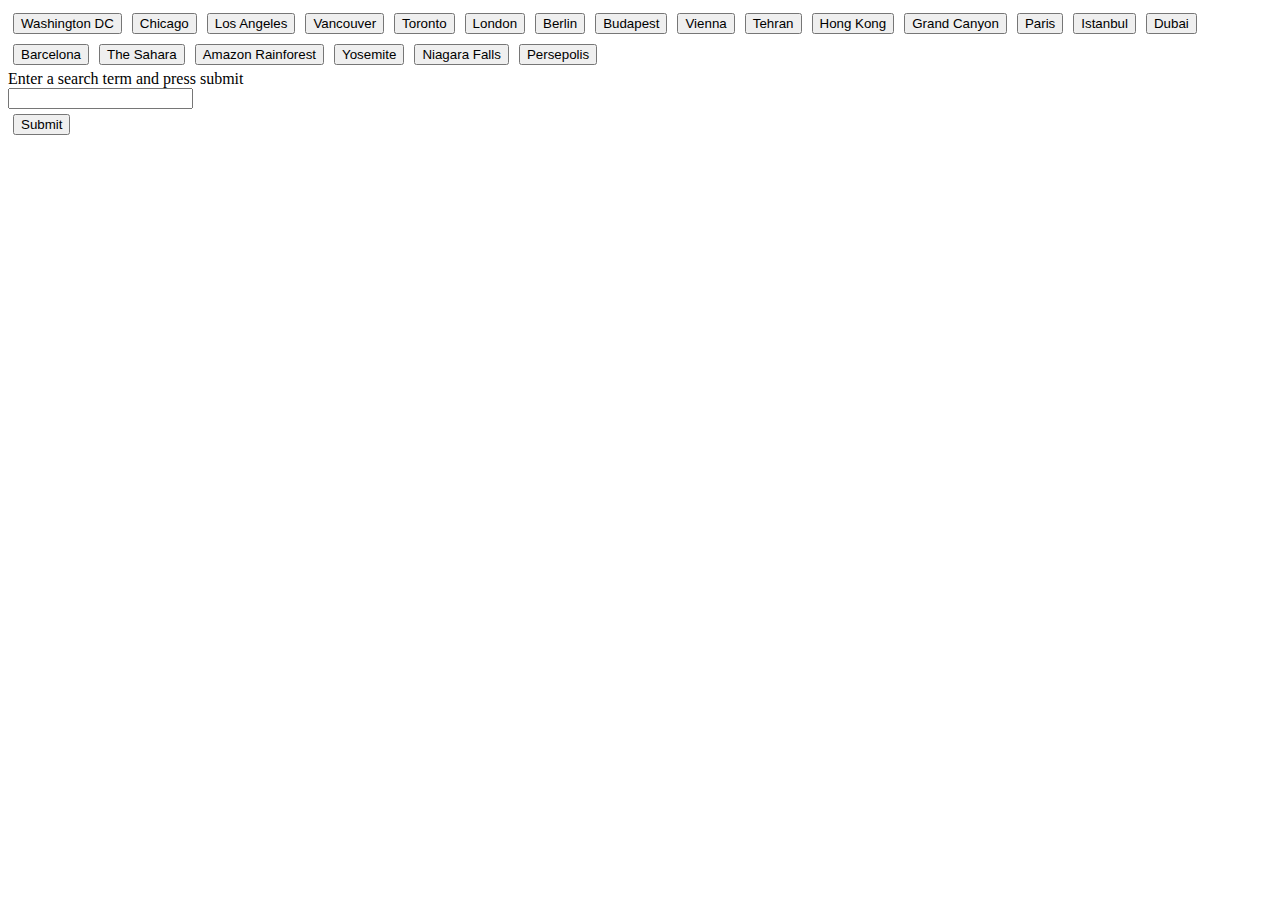
==== index.html @ df72e0b1 "...commiting to the most recent version..." ====
<!DOCTYPE html>
<html lang="en">

<head>
    <!---------------- META TAGS ---------------->
    <meta charset="UTF-8">
    <meta name="viewport" content="width=device-width, initial-scale=1.0">
    <meta http-equiv="X-UA-Compatible" content="ie=edge">
    <!---------------- BOOTSTRAP STYLING ---------------->
    <link rel="stylesheet" href="https://stackpath.bootstrapcdn.com/bootstrap/4.1.3/css/bootstrap.min.css" integrity="sha384-MCw98/SFnGE8fJT3GXwEOngsV7Zt27NXFoaoApmYm81iuXoPkFOJwJ8ERdknLPMO"
        crossorigin="anonymous">
    <!---------------- FONTAWESOME STYLING ---------------->
    <link rel="stylesheet" href="https://use.fontawesome.com/releases/v5.2.0/css/all.css" integrity="sha384-hWVjflwFxL6sNzntih27bfxkr27PmbbK/iSvJ+a4+0owXq79v+lsFkW54bOGbiDQ"
        crossorigin="anonymous">
    <!---------------- CUSTOM STYLING ---------------->
    <link rel="stylesheet" href="assets/css/style.css">
    <title>Document</title>
</head>

<body>
    <div class="container">
        <div class="btn-row">
        </div>
        <div class="row">
            <div class="col-sm-9">
                <div id="gifs-appear-here"></div>
            </div>
            <div class="col-sm-3">
                <p>Enter a search term and press submit</p>
                <input type="text">
                <button type="submit" class="btn btn-success btn-sm">Submit</button>
            </div>
        </div>
    </div>



    <!---------------- BOOTSTRAP SCRIPT ---------------->
    <script src="https://code.jquery.com/jquery-3.3.1.slim.min.js" integrity="sha384-q8i/X+965DzO0rT7abK41JStQIAqVgRVzpbzo5smXKp4YfRvH+8abtTE1Pi6jizo"
        crossorigin="anonymous"></script>
    <script src="https://cdnjs.cloudflare.com/ajax/libs/popper.js/1.14.3/umd/popper.min.js" integrity="sha384-ZMP7rVo3mIykV+2+9J3UJ46jBk0WLaUAdn689aCwoqbBJiSnjAK/l8WvCWPIPm49"
        crossorigin="anonymous"></script>
    <script src="https://stackpath.bootstrapcdn.com/bootstrap/4.1.3/js/bootstrap.min.js" integrity="sha384-ChfqqxuZUCnJSK3+MXmPNIyE6ZbWh2IMqE241rYiqJxyMiZ6OW/JmZQ5stwEULTy"
        crossorigin="anonymous"></script>
    <!---------------- JQUERY CDN ---------------->
    <script src="https://ajax.aspnetcdn.com/ajax/jQuery/jquery-3.3.1.min.js"></script>
    <!---------------- MAIN SCRIPT ---------------->
    <script src="assets/javascript/app.js"></script>
</body>

</html>
---- assets/css/style.css ----
p {
    margin:0;
}

.col-left {
    float: left;
    width: 80%;
}
.col-right {
    float:right;
    width: 20%;
}
input {
    display: block;
}
.btn {
    margin:5px;
}
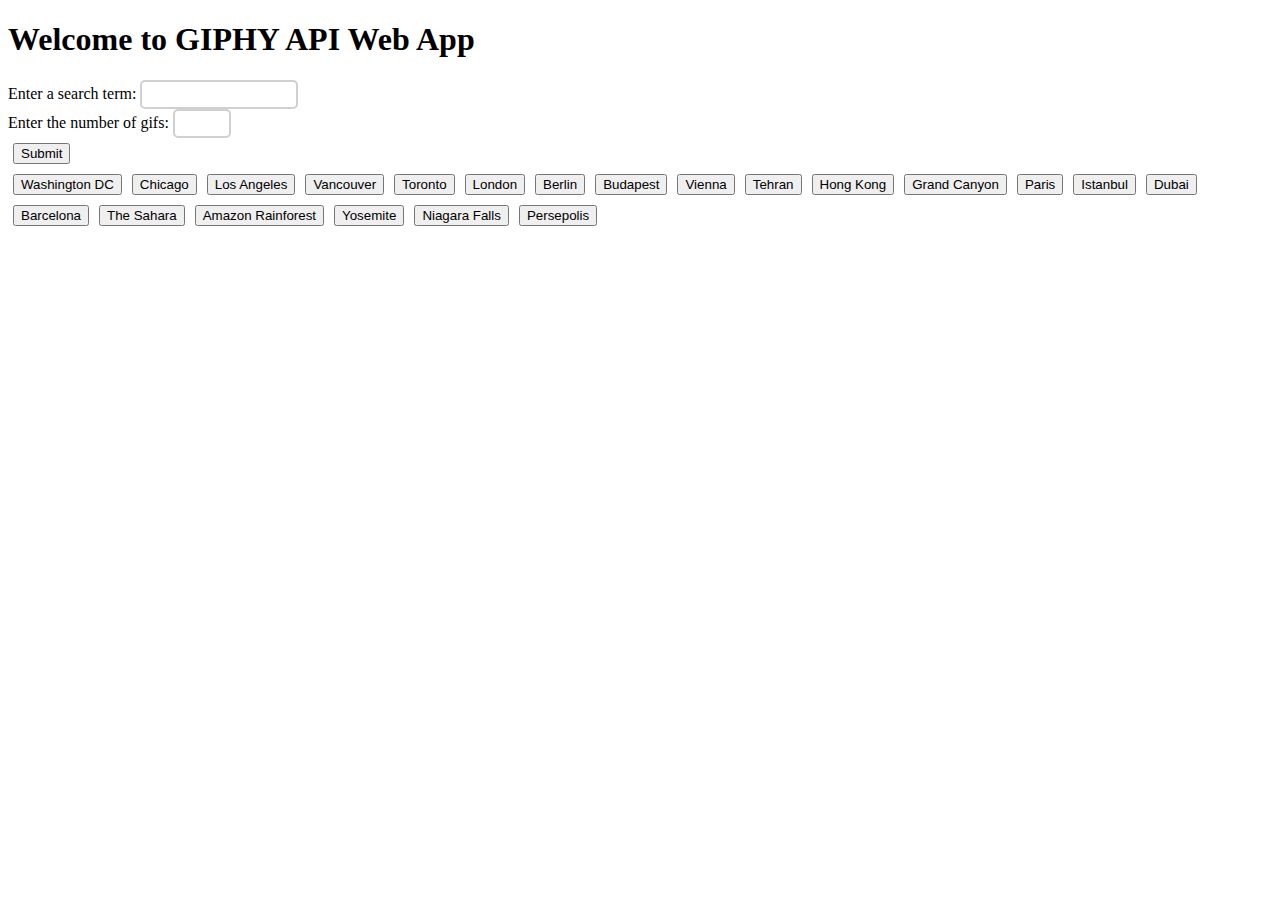
==== commit c32e43be: "Buttons colors changed, the page restructured, margins and padding retouched" ====
--- a/index.html
+++ b/index.html
@@ -1,51 +1,84 @@
 <!DOCTYPE html>
 <html lang="en">
+    <head>
+        <!---------------- META TAGS ---------------->
+        <meta charset="UTF-8" />
+        <meta name="viewport" content="width=device-width, initial-scale=1.0" />
+        <meta http-equiv="X-UA-Compatible" content="ie=edge" />
+        <!-- -------------- BOOTSTRAP 4 AND JQUERY CDN -------------- -->
+        <script
+            src="https://code.jquery.com/jquery-3.3.1.min.js"
+            integrity="sha256-FgpCb/KJQlLNfOu91ta32o/NMZxltwRo8QtmkMRdAu8="
+            crossorigin="anonymous"
+        ></script>
+        <link
+            rel="stylesheet"
+            href="https://stackpath.bootstrapcdn.com/bootstrap/4.1.3/css/bootstrap.min.css"
+            integrity="sha384-MCw98/SFnGE8fJT3GXwEOngsV7Zt27NXFoaoApmYm81iuXoPkFOJwJ8ERdknLPMO"
+            crossorigin="anonymous"
+        />
+        <script
+            src="https://cdnjs.cloudflare.com/ajax/libs/popper.js/1.14.3/umd/popper.min.js"
+            integrity="sha384-ZMP7rVo3mIykV+2+9J3UJ46jBk0WLaUAdn689aCwoqbBJiSnjAK/l8WvCWPIPm49"
+            crossorigin="anonymous"
+        ></script>
+        <script
+            src="https://stackpath.bootstrapcdn.com/bootstrap/4.1.3/js/bootstrap.min.js"
+            integrity="sha384-ChfqqxuZUCnJSK3+MXmPNIyE6ZbWh2IMqE241rYiqJxyMiZ6OW/JmZQ5stwEULTy"
+            crossorigin="anonymous"
+        ></script>
+        <!---------------- FONTAWESOME STYLING ---------------->
+        <link
+            rel="stylesheet"
+            href="https://use.fontawesome.com/releases/v5.2.0/css/all.css"
+            integrity="sha384-hWVjflwFxL6sNzntih27bfxkr27PmbbK/iSvJ+a4+0owXq79v+lsFkW54bOGbiDQ"
+            crossorigin="anonymous"
+        />
+        <!---------------- CUSTOM STYLING ---------------->
+        <link rel="stylesheet" href="assets/css/style.css" />
+        <title>Document</title>
+    </head>
 
-<head>
-    <!---------------- META TAGS ---------------->
-    <meta charset="UTF-8">
-    <meta name="viewport" content="width=device-width, initial-scale=1.0">
-    <meta http-equiv="X-UA-Compatible" content="ie=edge">
-    <!---------------- BOOTSTRAP STYLING ---------------->
-    <link rel="stylesheet" href="https://stackpath.bootstrapcdn.com/bootstrap/4.1.3/css/bootstrap.min.css" integrity="sha384-MCw98/SFnGE8fJT3GXwEOngsV7Zt27NXFoaoApmYm81iuXoPkFOJwJ8ERdknLPMO"
-        crossorigin="anonymous">
-    <!---------------- FONTAWESOME STYLING ---------------->
-    <link rel="stylesheet" href="https://use.fontawesome.com/releases/v5.2.0/css/all.css" integrity="sha384-hWVjflwFxL6sNzntih27bfxkr27PmbbK/iSvJ+a4+0owXq79v+lsFkW54bOGbiDQ"
-        crossorigin="anonymous">
-    <!---------------- CUSTOM STYLING ---------------->
-    <link rel="stylesheet" href="assets/css/style.css">
-    <title>Document</title>
-</head>
+    <body>
+        <div class="jumbotron text-center">
+            <h1>Welcome to GIPHY API Web App</h1>
+        </div>
+        <div class="container">
+            <!-- ********** INPUT ROW ********** -->
+            <div class="row">
+                <div class="col">
+                    <span>Enter a search term: </span>
+                    <input type="text" name="search-term" />
+                </div>
+            </div>
+            <div class="row">
+                <div class="col">
+                    <span
+                        >Enter the number of gifs:
+                    </span>
+                    <input type="text" name="input-cap" />
+                </div>
+            </div>
+            <div class="row">
+                <div class="col">
+                    <button type="submit" class="btn btn-primary btn-sm m-0 mt-2">
+                        Submit
+                    </button>
+                </div>
+            </div>
 
-<body>
-    <div class="container">
-        <div class="btn-row">
-        </div>
-        <div class="row">
-            <div class="col-sm-9">
-                <div id="gifs-appear-here"></div>
-            </div>
-            <div class="col-sm-3">
-                <p>Enter a search term and press submit</p>
-                <input type="text">
-                <button type="submit" class="btn btn-success btn-sm">Submit</button>
+            <!-- ********** TOPICS ROW ********** -->
+            <div class="row my-5 topics-row"></div>
+
+            <!-- ********** GIFS ROW ********** -->
+            <div class="row">
+                <div class="col-sm-9">
+                    <div id="gifs-appear-here"></div>
+                </div>
             </div>
         </div>
-    </div>
 
-
-
-    <!---------------- BOOTSTRAP SCRIPT ---------------->
-    <script src="https://code.jquery.com/jquery-3.3.1.slim.min.js" integrity="sha384-q8i/X+965DzO0rT7abK41JStQIAqVgRVzpbzo5smXKp4YfRvH+8abtTE1Pi6jizo"
-        crossorigin="anonymous"></script>
-    <script src="https://cdnjs.cloudflare.com/ajax/libs/popper.js/1.14.3/umd/popper.min.js" integrity="sha384-ZMP7rVo3mIykV+2+9J3UJ46jBk0WLaUAdn689aCwoqbBJiSnjAK/l8WvCWPIPm49"
-        crossorigin="anonymous"></script>
-    <script src="https://stackpath.bootstrapcdn.com/bootstrap/4.1.3/js/bootstrap.min.js" integrity="sha384-ChfqqxuZUCnJSK3+MXmPNIyE6ZbWh2IMqE241rYiqJxyMiZ6OW/JmZQ5stwEULTy"
-        crossorigin="anonymous"></script>
-    <!---------------- JQUERY CDN ---------------->
-    <script src="https://ajax.aspnetcdn.com/ajax/jQuery/jquery-3.3.1.min.js"></script>
-    <!---------------- MAIN SCRIPT ---------------->
-    <script src="assets/javascript/app.js"></script>
-</body>
-
-</html>+        <!-- ********** MAIN SCRIPT ********** -->
+        <script src="assets/javascript/app.js"></script>
+    </body>
+</html>
--- a/assets/css/style.css
+++ b/assets/css/style.css
@@ -1,18 +1,19 @@
-p {
-    margin:0;
+/* STYLING INPUTS */
+input {
+    border: 2px solid rgb(209, 207, 207);
+    height: 23px;
+    border-radius: 5px;
 }
 
-.col-left {
-    float: left;
-    width: 80%;
+input[name="input-cap"] {
+    width: 50px;
 }
-.col-right {
-    float:right;
-    width: 20%;
+
+input[name="search-term"] {
+    width: 150px;
 }
-input {
-    display: block;
-}
+
+
 .btn {
-    margin:5px;
+    margin: 5px;
 }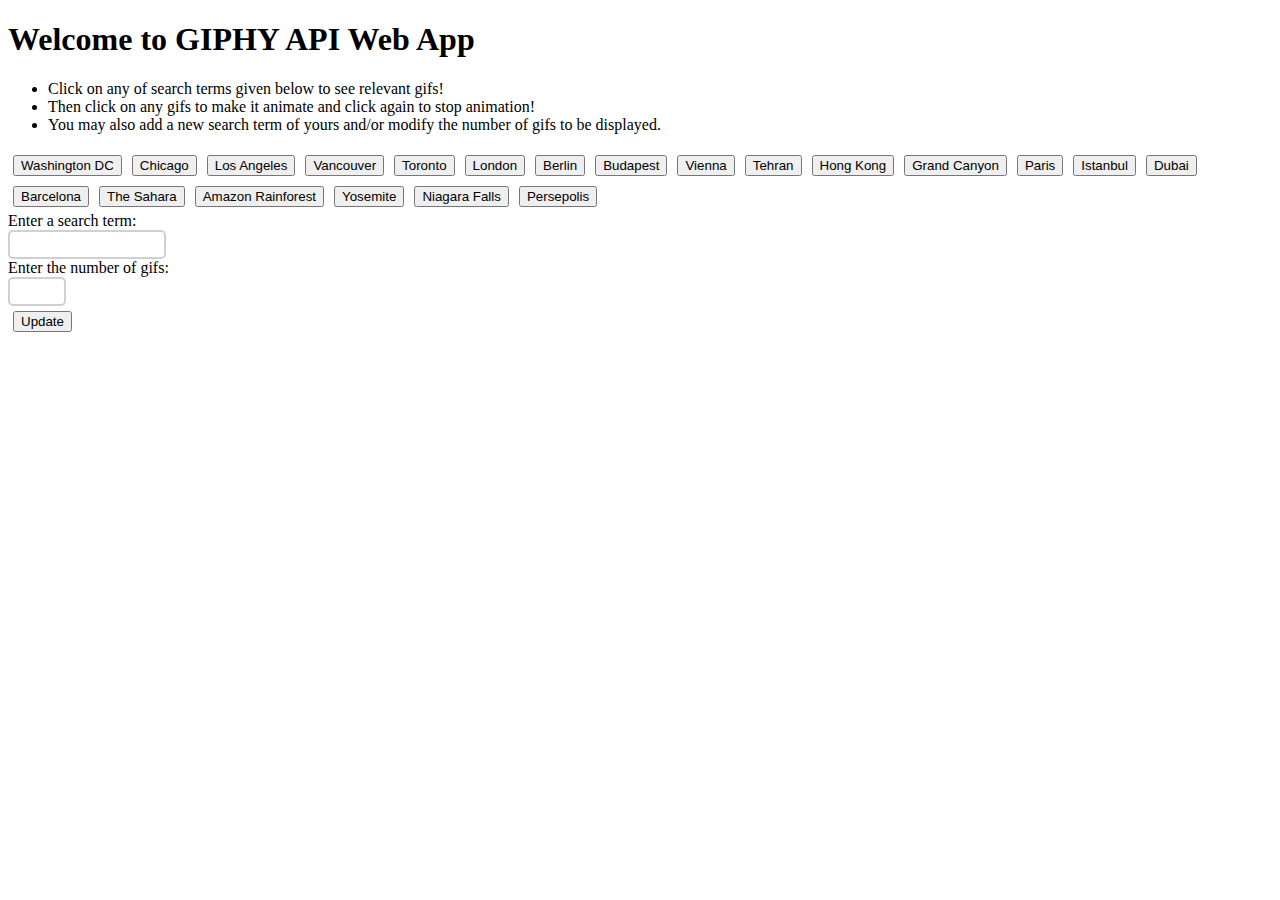
==== commit fe2721b1: "More poslished design" ====
--- a/index.html
+++ b/index.html
@@ -44,37 +44,65 @@
             <h1>Welcome to GIPHY API Web App</h1>
         </div>
         <div class="container">
-            <!-- ********** INPUT ROW ********** -->
-            <div class="row">
-                <div class="col">
-                    <span>Enter a search term: </span>
-                    <input type="text" name="search-term" />
+            <div class="row mb-5">
+                <!-- ********** TOPICS COL ********** -->
+                <div class="col-md-7">
+                    <div class="row">
+                        <div class="col">
+                            <ul>
+                                <li>
+                                    Click on any of search terms given below to see
+                                    relevant gifs!
+                                </li>
+                                <li>
+                                    Then click on any gifs to make it animate and click
+                                    again to stop animation!
+                                </li>
+                                <li>
+                                    You may also add a new search term of yours and/or
+                                    modify the number of gifs to be displayed.
+                                </li>
+                            </ul>
+                        </div>
+                    </div>
+                    <div class="row">
+                        <div class="col topics-row"></div>
+                    </div>
                 </div>
-            </div>
-            <div class="row">
-                <div class="col">
-                    <span
-                        >Enter the number of gifs:
-                    </span>
-                    <input type="text" name="input-cap" />
-                </div>
-            </div>
-            <div class="row">
-                <div class="col">
-                    <button type="submit" class="btn btn-primary btn-sm m-0 mt-2">
-                        Submit
-                    </button>
+                <!-- ********** INPUT COL ********** -->
+                <div class="col-auto offset-md-1 mt-3 mt-md-0">
+                    <div class="row">
+                        <div class="col">
+                            <div class="row">
+                                <div class="col">
+                                    <div>Enter a search term:</div>
+                                    <input type="text" name="search-term" />
+                                </div>
+                            </div>
+                            <div class="row">
+                                <div class="col">
+                                    <div>Enter the number of gifs:</div>
+                                    <input type="text" name="input-cap" />
+                                </div>
+                            </div>
+                            <div class="row">
+                                <div class="col">
+                                    <button
+                                        name="update"
+                                        class="btn btn-primary btn-sm m-0 mt-2"
+                                    >
+                                        Update
+                                    </button>
+                                </div>
+                            </div>
+                        </div>
+                    </div>
                 </div>
             </div>
 
-            <!-- ********** TOPICS ROW ********** -->
-            <div class="row my-5 topics-row"></div>
-
             <!-- ********** GIFS ROW ********** -->
             <div class="row">
-                <div class="col-sm-9">
-                    <div id="gifs-appear-here"></div>
-                </div>
+                <div class="col gifs-div"></div>
             </div>
         </div>
 
--- a/assets/css/style.css
+++ b/assets/css/style.css
@@ -13,7 +13,6 @@
     width: 150px;
 }
 
-
 .btn {
     margin: 5px;
 }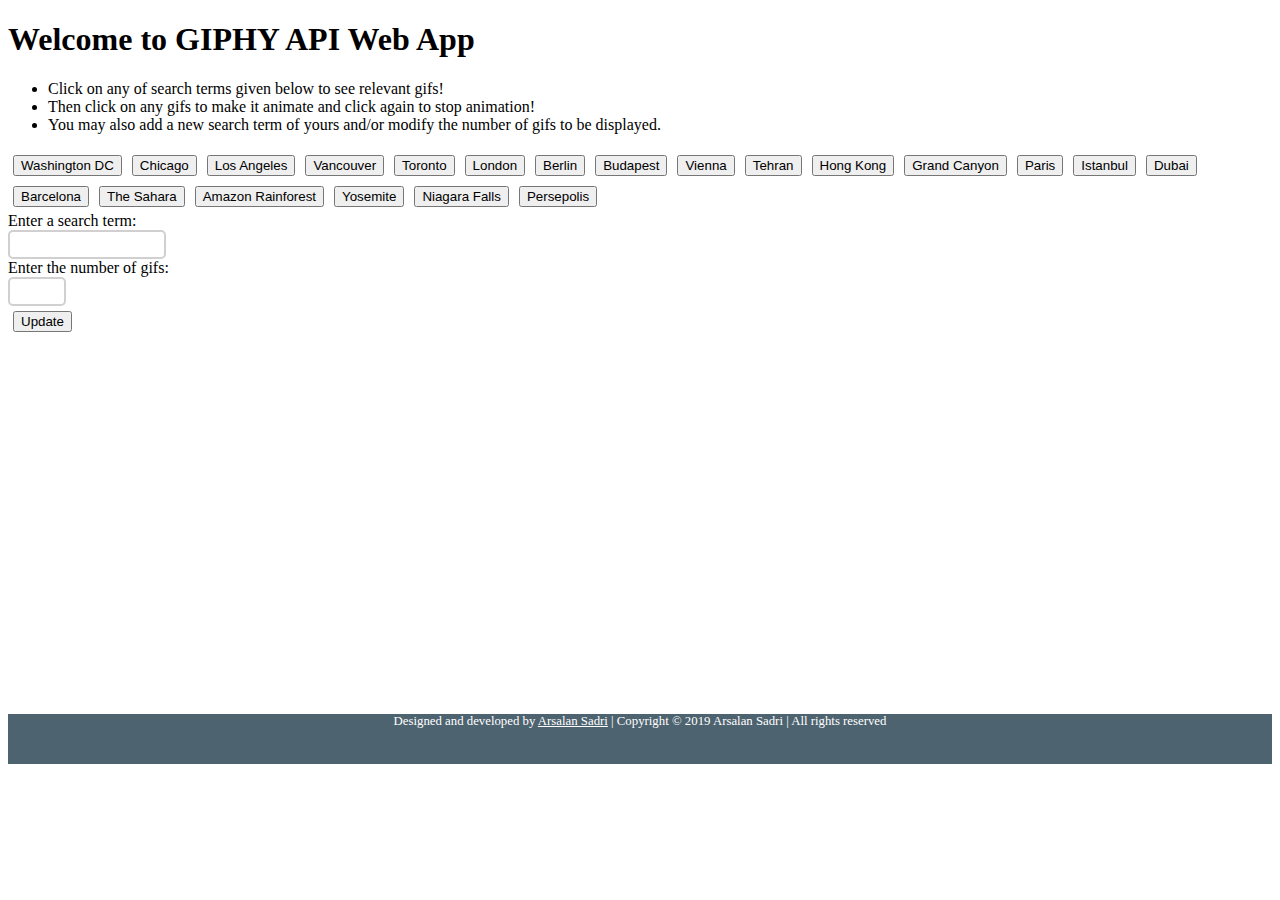
==== commit 5bbfb14f: "Footer correction" ====
--- a/index.html
+++ b/index.html
@@ -1,112 +1,118 @@
 <!DOCTYPE html>
 <html lang="en">
-    <head>
-        <!---------------- META TAGS ---------------->
-        <meta charset="UTF-8" />
-        <meta name="viewport" content="width=device-width, initial-scale=1.0" />
-        <meta http-equiv="X-UA-Compatible" content="ie=edge" />
-        <!-- -------------- BOOTSTRAP 4 AND JQUERY CDN -------------- -->
-        <script
-            src="https://code.jquery.com/jquery-3.3.1.min.js"
-            integrity="sha256-FgpCb/KJQlLNfOu91ta32o/NMZxltwRo8QtmkMRdAu8="
-            crossorigin="anonymous"
-        ></script>
-        <link
-            rel="stylesheet"
-            href="https://stackpath.bootstrapcdn.com/bootstrap/4.1.3/css/bootstrap.min.css"
-            integrity="sha384-MCw98/SFnGE8fJT3GXwEOngsV7Zt27NXFoaoApmYm81iuXoPkFOJwJ8ERdknLPMO"
-            crossorigin="anonymous"
-        />
-        <script
-            src="https://cdnjs.cloudflare.com/ajax/libs/popper.js/1.14.3/umd/popper.min.js"
-            integrity="sha384-ZMP7rVo3mIykV+2+9J3UJ46jBk0WLaUAdn689aCwoqbBJiSnjAK/l8WvCWPIPm49"
-            crossorigin="anonymous"
-        ></script>
-        <script
-            src="https://stackpath.bootstrapcdn.com/bootstrap/4.1.3/js/bootstrap.min.js"
-            integrity="sha384-ChfqqxuZUCnJSK3+MXmPNIyE6ZbWh2IMqE241rYiqJxyMiZ6OW/JmZQ5stwEULTy"
-            crossorigin="anonymous"
-        ></script>
-        <!---------------- FONTAWESOME STYLING ---------------->
-        <link
-            rel="stylesheet"
-            href="https://use.fontawesome.com/releases/v5.2.0/css/all.css"
-            integrity="sha384-hWVjflwFxL6sNzntih27bfxkr27PmbbK/iSvJ+a4+0owXq79v+lsFkW54bOGbiDQ"
-            crossorigin="anonymous"
-        />
-        <!---------------- CUSTOM STYLING ---------------->
-        <link rel="stylesheet" href="assets/css/style.css" />
-        <title>Document</title>
-    </head>
+  <head>
+    <!---------------- META TAGS ---------------->
+    <meta charset="UTF-8" />
+    <meta name="viewport" content="width=device-width, initial-scale=1.0" />
+    <meta http-equiv="X-UA-Compatible" content="ie=edge" />
+    <!-- -------------- BOOTSTRAP 4 AND JQUERY CDN -------------- -->
+    <script
+      src="https://code.jquery.com/jquery-3.3.1.min.js"
+      integrity="sha256-FgpCb/KJQlLNfOu91ta32o/NMZxltwRo8QtmkMRdAu8="
+      crossorigin="anonymous"
+    ></script>
+    <link
+      rel="stylesheet"
+      href="https://stackpath.bootstrapcdn.com/bootstrap/4.1.3/css/bootstrap.min.css"
+      integrity="sha384-MCw98/SFnGE8fJT3GXwEOngsV7Zt27NXFoaoApmYm81iuXoPkFOJwJ8ERdknLPMO"
+      crossorigin="anonymous"
+    />
+    <script
+      src="https://cdnjs.cloudflare.com/ajax/libs/popper.js/1.14.3/umd/popper.min.js"
+      integrity="sha384-ZMP7rVo3mIykV+2+9J3UJ46jBk0WLaUAdn689aCwoqbBJiSnjAK/l8WvCWPIPm49"
+      crossorigin="anonymous"
+    ></script>
+    <script
+      src="https://stackpath.bootstrapcdn.com/bootstrap/4.1.3/js/bootstrap.min.js"
+      integrity="sha384-ChfqqxuZUCnJSK3+MXmPNIyE6ZbWh2IMqE241rYiqJxyMiZ6OW/JmZQ5stwEULTy"
+      crossorigin="anonymous"
+    ></script>
+    <!---------------- FONTAWESOME STYLING ---------------->
+    <link
+      rel="stylesheet"
+      href="https://use.fontawesome.com/releases/v5.2.0/css/all.css"
+      integrity="sha384-hWVjflwFxL6sNzntih27bfxkr27PmbbK/iSvJ+a4+0owXq79v+lsFkW54bOGbiDQ"
+      crossorigin="anonymous"
+    />
+    <!---------------- CUSTOM STYLING ---------------->
+    <link rel="stylesheet" href="assets/css/style.css" />
+    <title>Document</title>
+  </head>
 
-    <body>
-        <div class="jumbotron text-center">
-            <h1>Welcome to GIPHY API Web App</h1>
+  <body>
+    <div class="jumbotron text-center">
+      <h1>Welcome to GIPHY API Web App</h1>
+    </div>
+
+    <div class="container pb-5">
+      <div class="row mb-5">
+        <!-- ********** TOPICS COL ********** -->
+        <div class="col-md-7">
+          <div class="row">
+            <div class="col">
+              <ul>
+                <li>
+                  Click on any of search terms given below to see relevant gifs!
+                </li>
+                <li>
+                  Then click on any gifs to make it animate and click again to
+                  stop animation!
+                </li>
+                <li>
+                  You may also add a new search term of yours and/or modify the
+                  number of gifs to be displayed.
+                </li>
+              </ul>
+            </div>
+          </div>
+          <div class="row">
+            <div class="col topics-row"></div>
+          </div>
         </div>
-        <div class="container">
-            <div class="row mb-5">
-                <!-- ********** TOPICS COL ********** -->
-                <div class="col-md-7">
-                    <div class="row">
-                        <div class="col">
-                            <ul>
-                                <li>
-                                    Click on any of search terms given below to see
-                                    relevant gifs!
-                                </li>
-                                <li>
-                                    Then click on any gifs to make it animate and click
-                                    again to stop animation!
-                                </li>
-                                <li>
-                                    You may also add a new search term of yours and/or
-                                    modify the number of gifs to be displayed.
-                                </li>
-                            </ul>
-                        </div>
-                    </div>
-                    <div class="row">
-                        <div class="col topics-row"></div>
-                    </div>
+        <!-- ********** INPUT COL ********** -->
+        <div class="col-auto offset-md-1 mt-3 mt-md-0">
+          <div class="row">
+            <div class="col">
+              <div class="row">
+                <div class="col">
+                  <div>Enter a search term:</div>
+                  <input type="text" name="search-term" />
                 </div>
-                <!-- ********** INPUT COL ********** -->
-                <div class="col-auto offset-md-1 mt-3 mt-md-0">
-                    <div class="row">
-                        <div class="col">
-                            <div class="row">
-                                <div class="col">
-                                    <div>Enter a search term:</div>
-                                    <input type="text" name="search-term" />
-                                </div>
-                            </div>
-                            <div class="row">
-                                <div class="col">
-                                    <div>Enter the number of gifs:</div>
-                                    <input type="text" name="input-cap" />
-                                </div>
-                            </div>
-                            <div class="row">
-                                <div class="col">
-                                    <button
-                                        name="update"
-                                        class="btn btn-primary btn-sm m-0 mt-2"
-                                    >
-                                        Update
-                                    </button>
-                                </div>
-                            </div>
-                        </div>
-                    </div>
+              </div>
+              <div class="row">
+                <div class="col">
+                  <div>Enter the number of gifs:</div>
+                  <input type="text" name="input-cap" />
                 </div>
+              </div>
+              <div class="row">
+                <div class="col">
+                  <button name="update" class="btn btn-primary btn-sm m-0 mt-2">
+                    Update
+                  </button>
+                </div>
+              </div>
             </div>
+          </div>
+        </div>
+      </div>
 
-            <!-- ********** GIFS ROW ********** -->
-            <div class="row">
-                <div class="col gifs-div"></div>
-            </div>
-        </div>
+      <!-- ********** GIFS ROW ********** -->
+      <div class="row">
+        <div class="col gifs-div"></div>
+      </div>
+    </div>
 
-        <!-- ********** MAIN SCRIPT ********** -->
-        <script src="assets/javascript/app.js"></script>
-    </body>
+    <!-- ********** FOOTER ********** -->
+    <div class="row footer">
+      <div class="col">
+        Designed and developed by
+        <a href="https://Arsalan-Sadri.github.io">Arsalan Sadri</a> | Copyright
+        © 2019 Arsalan Sadri | All rights reserved
+      </div>
+    </div>
+
+    <!-- ********** MAIN SCRIPT ********** -->
+    <script src="assets/javascript/app.js"></script>
+  </body>
 </html>
--- a/assets/css/style.css
+++ b/assets/css/style.css
@@ -1,18 +1,39 @@
 /* STYLING INPUTS */
 input {
-    border: 2px solid rgb(209, 207, 207);
-    height: 23px;
-    border-radius: 5px;
+  border: 2px solid rgb(209, 207, 207);
+  height: 23px;
+  border-radius: 5px;
 }
 
 input[name="input-cap"] {
-    width: 50px;
+  width: 50px;
 }
 
 input[name="search-term"] {
-    width: 150px;
+  width: 150px;
 }
 
 .btn {
-    margin: 5px;
-}+  margin: 5px;
+}
+
+/********** 
+    FOOTER
+**********/
+.footer {
+  background: #4d636f;
+  color: white;
+  text-align: center;
+  font-size: 0.8rem;
+  height: 50px;
+}
+
+.footer a {
+  color: white;
+  text-decoration: underline;
+}
+
+/* MAKING THE FOOTER STICK AT THE BOTTOM */
+.container {
+  min-height: calc(100vh - (184px + 32px + 50px));
+}
